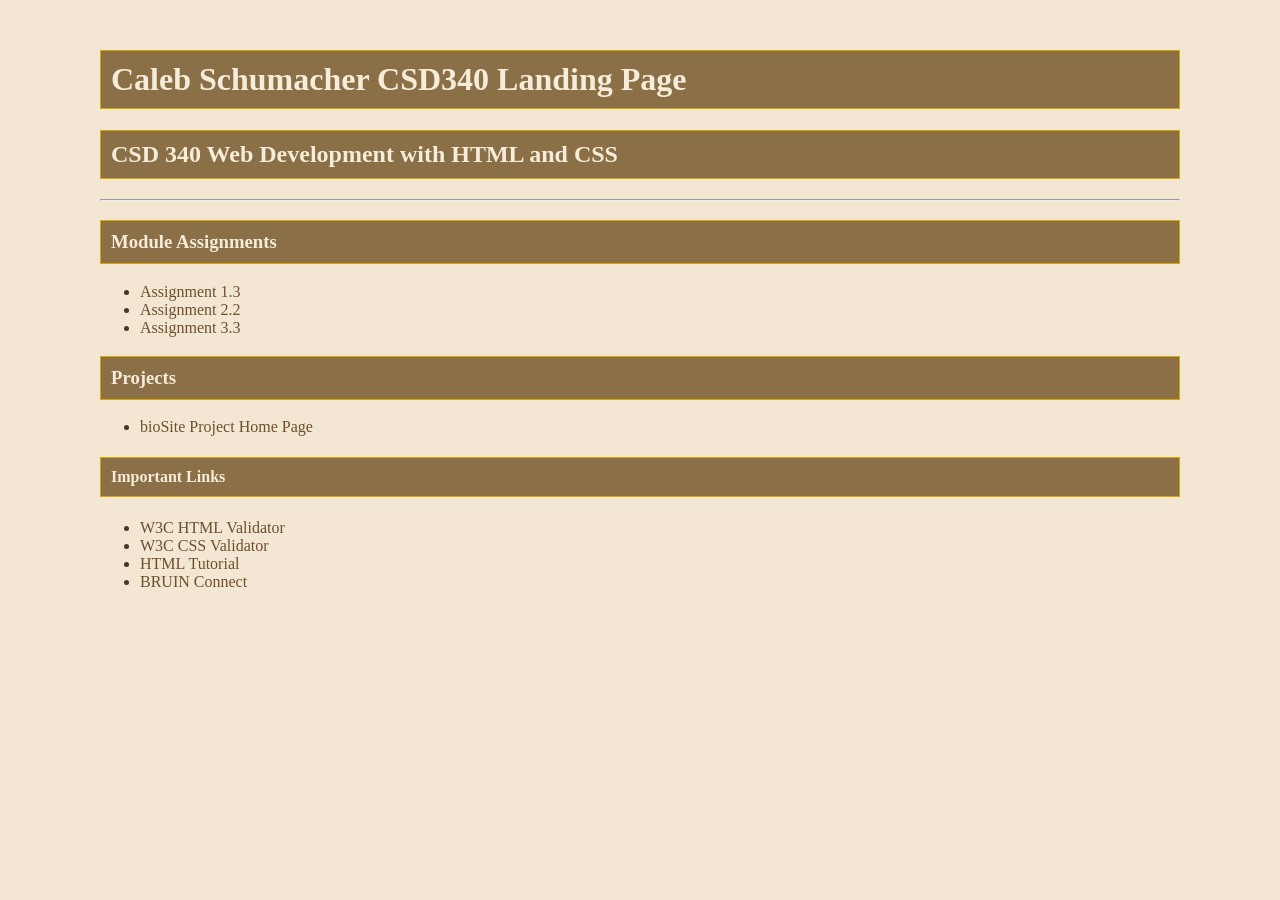
==== index.html @ 43cea653 "Comitting assignment 3.2" ====
<!DOCTYPE html>
<html lang="en">
    <head>
        <meta name="documentation" content="Caleb Schumacher Module 3.2 4/5/2026">
        <meta charset="UTF-8">
        <meta name="description" content="Module 3.2 Assignment">
        <meta name="keywords" content="HTML, CSS">
        <meta name="robots" content="nofollow">
        <link rel="stylesheet" href="site.css">
        <title>Caleb Schumacher CSD340 Landing Page</title>
    </head>
    <body>
        <div id="container">
            <h1>Caleb Schumacher CSD340 Landing Page</h1>
            <h2>CSD 340 Web Development with HTML and CSS</h2>
            <hr>

            <h3>Module Assignments</h3>
            <ul>
             <li><a href="module-1/schumacher_mod1_3.docx">Assignment 1.3</a></li>
             <li><a href="module-2/schumacher_Mod2_2.docx">Assignment 2.2</a></li>
             <li><a href="module-3/schumacher_mod3_3.docx">Assignment 3.3</a></li>
            </ul>

            <h3>Projects</h3>
            <ul>
            <li><a href="#">bioSite Project Home Page</a></li>
            </ul>

            <h4>Important Links</h4>
            <ul>
                <li><a href="https://validator.w3.org/">W3C HTML Validator</a></li>
                <li><a href="https://jigsaw.w3.org/css-validator/">W3C CSS Validator</a></li>
                <li><a href="https://www.w3schools.com/html/">HTML Tutorial</a></li>
                <li><a href="https://bruinconnect.bellevue.edu/">BRUIN Connect</a></li>
            </ul>
        </div>
    </body>
</html>
---- site.css ----
body {
	margin-top: 50px;
	margin-left: 100px;
	margin-right: 100px;
	background-color: #f3e7d3;
	color: #4b3621;
	font-family: Georgia, "Times New Roman", serif;
}

h1,
h2,
h3,
h4 {
	background-color: #8b6f47;
	color: #f5ecd9;
	border: 1px solid #d6a800;
	padding: 10px;
}

a {
	color: #6e4f2d;
	text-decoration: none;
}

a:hover {
	color: #a67c52;
}

a:visited {
	color: #5b3f24;
}
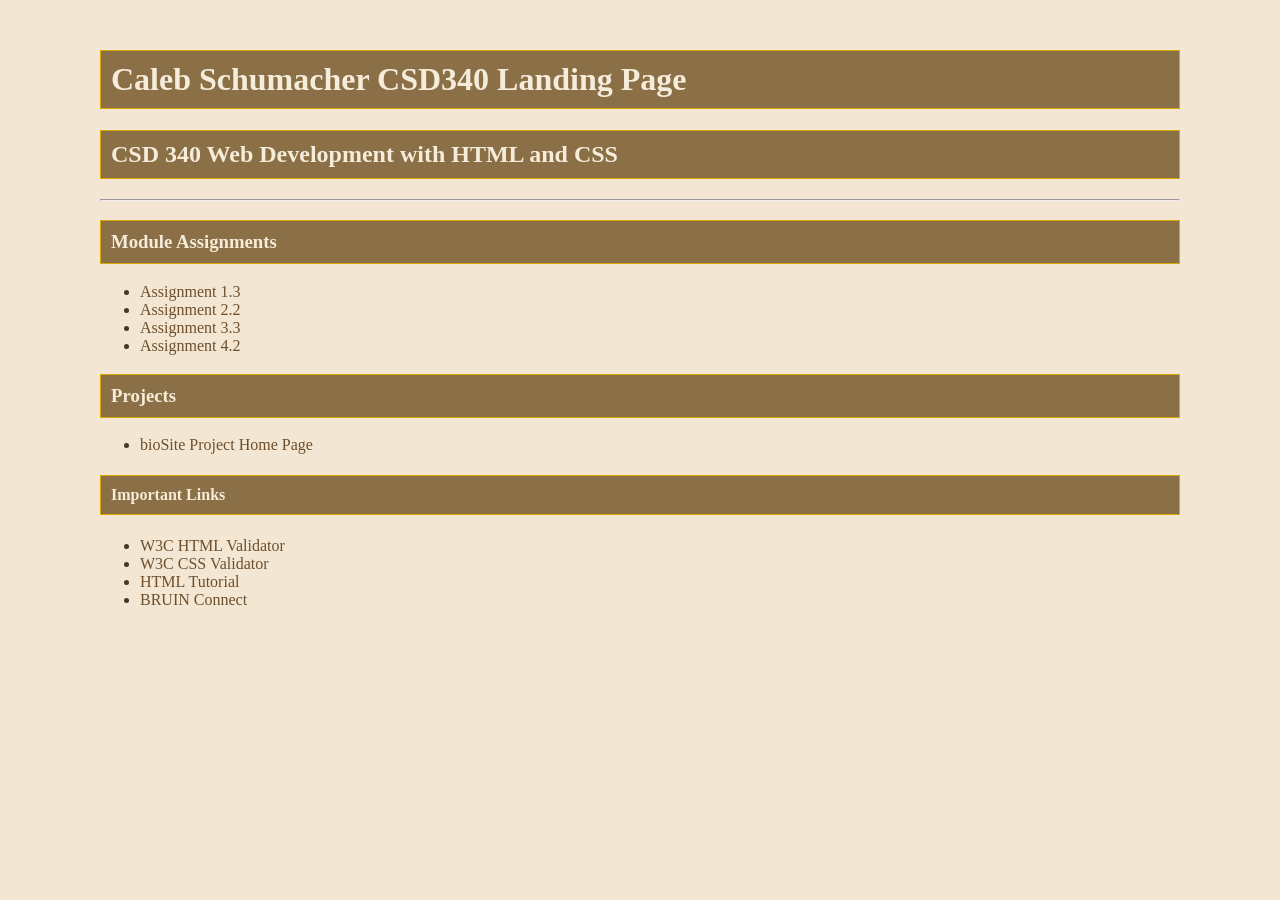
==== commit fecdbf8a: "Comitting assignment for module 4.2" ====
--- a/index.html
+++ b/index.html
@@ -18,8 +18,9 @@
             <h3>Module Assignments</h3>
             <ul>
              <li><a href="module-1/schumacher_mod1_3.docx">Assignment 1.3</a></li>
-             <li><a href="module-2/schumacher_Mod2_2.docx">Assignment 2.2</a></li>
-             <li><a href="module-3/schumacher_mod3_3.docx">Assignment 3.3</a></li>
+             <li><a href="module-2/schumacher_Mod2_2.html">Assignment 2.2</a></li>
+             <li><a href="module-3/Schumacher_Mod3_3.html">Assignment 3.3</a></li>
+             <li><a href="module-4/schumacher_mod4_2.html">Assignment 4.2</a></li>
             </ul>
 
             <h3>Projects</h3>
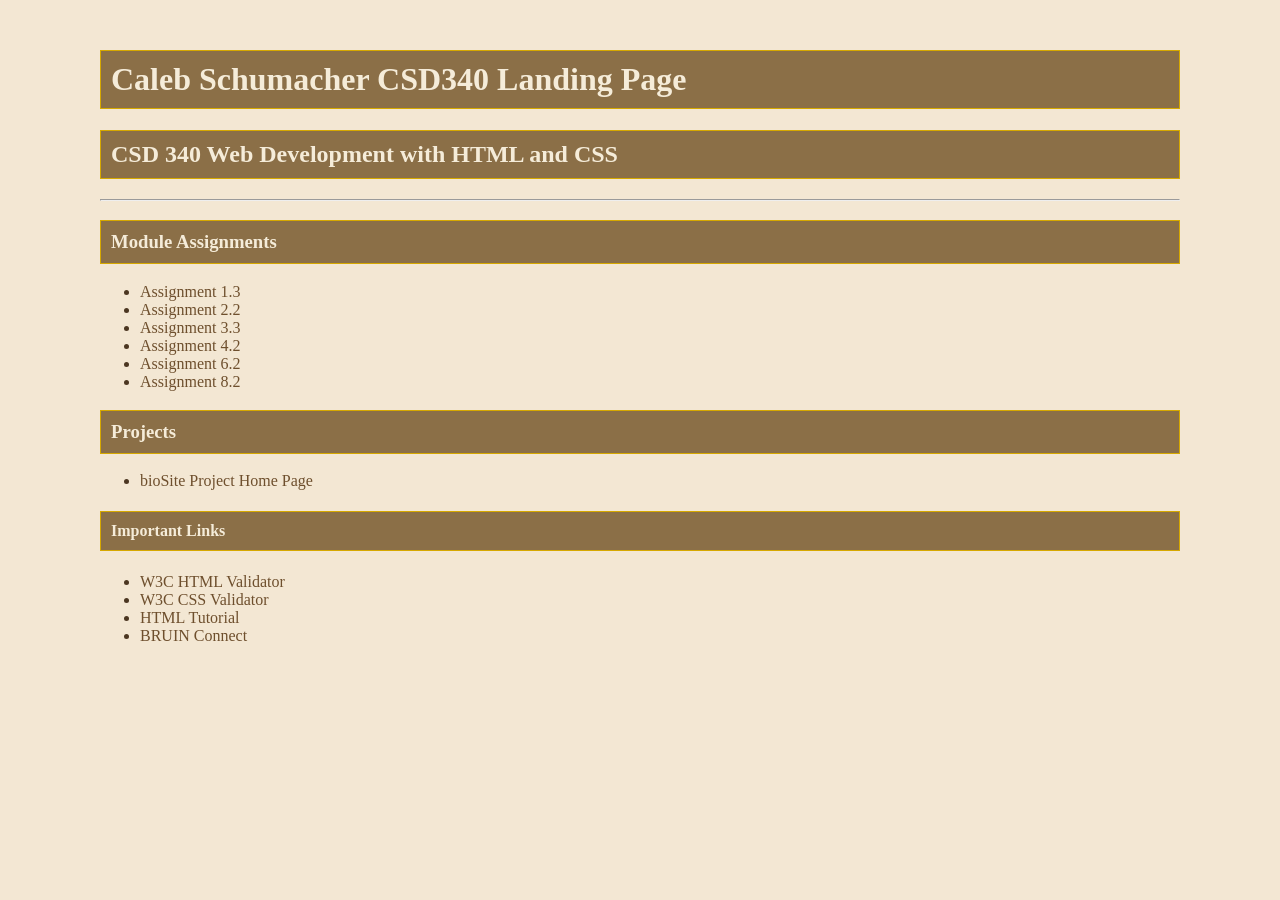
==== commit ca45912d: "Add Assignment 8.2: movies table, updated CSS, index link" ====
--- a/index.html
+++ b/index.html
@@ -21,6 +21,8 @@
              <li><a href="module-2/schumacher_Mod2_2.html">Assignment 2.2</a></li>
              <li><a href="module-3/Schumacher_Mod3_3.html">Assignment 3.3</a></li>
              <li><a href="module-4/schumacher_mod4_2.html">Assignment 4.2</a></li>
+             <li><a href="module-6/schumacher_mod6_2.html">Assignment 6.2</a></li>
+             <li><a href="module-8/schumacher_mod8_2.html">Assignment 8.2</a></li>
             </ul>
 
             <h3>Projects</h3>
